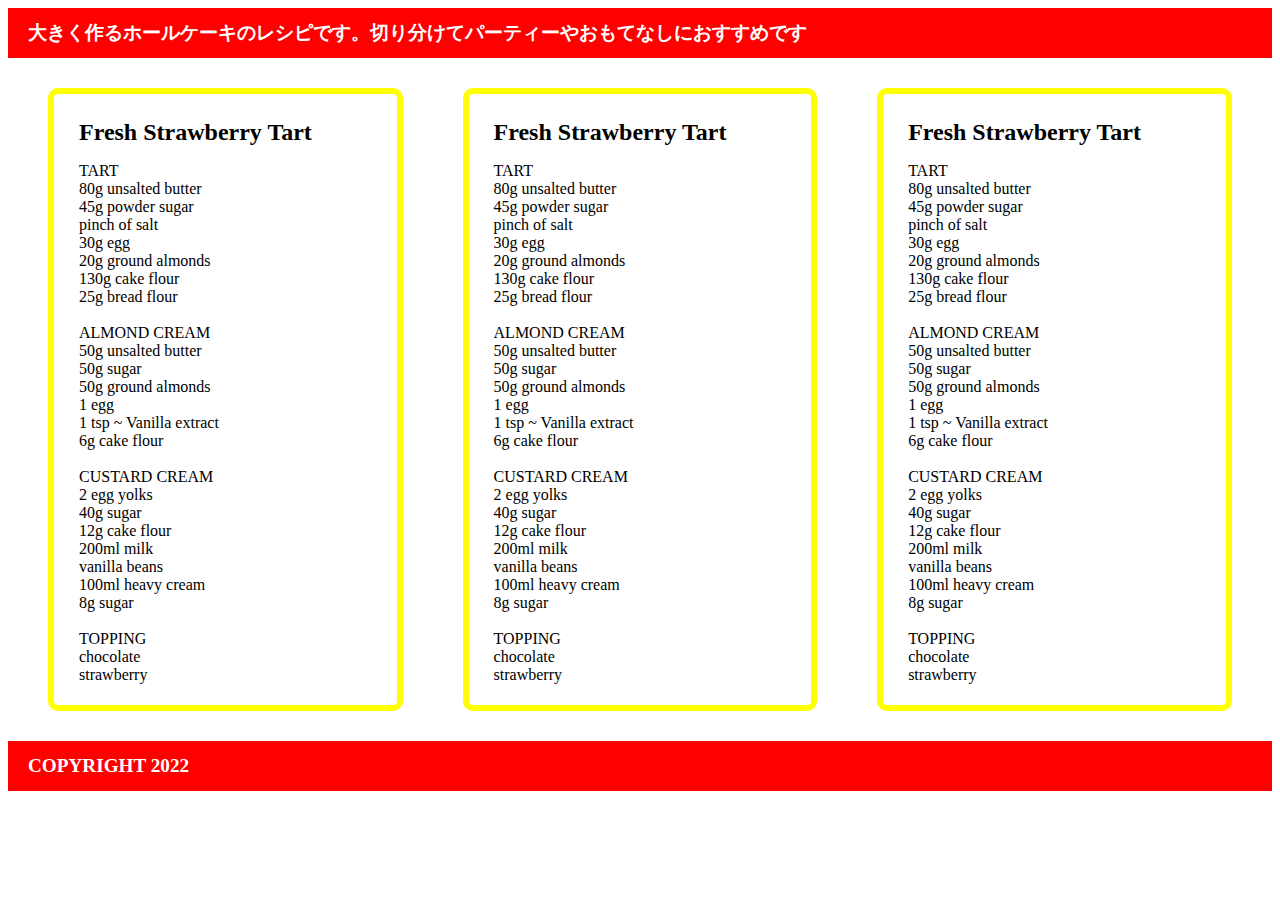
==== 4_project/index.html @ 31592a63 "4 project" ====
<!DOCTYPE html>
<html lang="en">
<head>
    <meta charset="UTF-8">
    <meta http-equiv="X-UA-Compatible" content="IE=edge">
    <meta name="viewport" content="width=device-width, initial-scale=1.0">
    <title>My project page</title>
    <link rel="stylesheet" href="styles.css">
</head>
<body>
    <div class="header">
        <h1 id="header-top-bottom">大きく作るホールケーキのレシピです。切り分けてパーティーやおもてなしにおすすめです</h1>
    </div>
    <div class="items"> 
        <div class="item-element">
            <h2 class="item-header">Fresh Strawberry Tart</h2>
            <p class="item-text"> TART <br>
                80g unsalted butter <br>
                45g powder sugar <br>
                pinch of salt <br>
                30g egg <br>
                20g ground almonds <br>
                130g cake flour <br>
                25g bread flour <br>
                <br>
                ALMOND CREAM <br>
                50g unsalted butter <br>
                50g sugar <br>
                50g ground almonds <br>
                1 egg <br>
                1 tsp ~ Vanilla extract <br>
                6g cake flour <br>
                <br>
                CUSTARD CREAM <br>
                2 egg yolks <br>
                40g sugar <br>
                12g cake flour <br>
                200ml milk <br>
                vanilla beans <br>
                100ml heavy cream <br>
                8g sugar <br>
                <br>
                TOPPING <br>
                chocolate <br>
                strawberry</p>
        </div>
        <div class="item-element">
            <h2 class="item-header">Fresh Strawberry Tart</h2>
            <p class="item-text">TART <br>
                80g unsalted butter <br>
                45g powder sugar <br>
                pinch of salt <br>
                30g egg <br>
                20g ground almonds <br>
                130g cake flour <br>
                25g bread flour <br>
                <br>
                ALMOND CREAM <br>
                50g unsalted butter <br>
                50g sugar <br>
                50g ground almonds <br>
                1 egg <br>
                1 tsp ~ Vanilla extract <br>
                6g cake flour <br>
                <br>
                CUSTARD CREAM <br>
                2 egg yolks <br>
                40g sugar <br>
                12g cake flour <br>
                200ml milk <br>
                vanilla beans <br>
                100ml heavy cream <br>
                8g sugar <br>
                <br>
                TOPPING <br>
                chocolate <br>
                strawberry</p>
        </div>
        <div class="item-element">
            <h2 class="item-header">Fresh Strawberry Tart</h2>
            <p class="item-text">TART <br>
                80g unsalted butter <br>
                45g powder sugar <br>
                pinch of salt <br>
                30g egg <br>
                20g ground almonds <br>
                130g cake flour <br>
                25g bread flour <br>
                <br>
                ALMOND CREAM <br>
                50g unsalted butter <br>
                50g sugar <br>
                50g ground almonds <br>
                1 egg <br>
                1 tsp ~ Vanilla extract <br>
                6g cake flour <br>
                <br>
                CUSTARD CREAM <br>
                2 egg yolks <br>
                40g sugar <br>
                12g cake flour <br>
                200ml milk <br>
                vanilla beans <br>
                100ml heavy cream <br>
                8g sugar <br>
                <br>
                TOPPING <br>
                chocolate <br>
                strawberry</p>
        </div>
    </div>
    <div class="footer">
        <h1 id="header-top-bottom">COPYRIGHT 2022</h1>
    </div>
</body>
---- 4_project/styles.css ----
.header {
    display: flex;
    align-items: center;
    height: 50px;
    background-color: red;
    margin-bottom: 30px
}

.footer {
    display: flex;
    align-items: center;
    height: 50px;
    background-color: red;
    margin-top: 30px
}

.item-header {
    margin-left: 20px;
    margin-right: 80px;
    margin-bottom: 10px;
}

.items {
    display: flex;
    margin-left: 40px;
    margin-right: 40px;
    justify-content: space-between;
}

.item-element {
    word-wrap: break-word;
    border-color: yellow;
    border-style: solid;
    border-width: 6px;
    padding: 5px;
    border-radius: 10px;
    justify-content: space-between;
}

.item-text {
    margin-left: 20px; 
}

#header-top-bottom {
    margin-left: 20px;
    color: white;
    font-size: 120%;
}
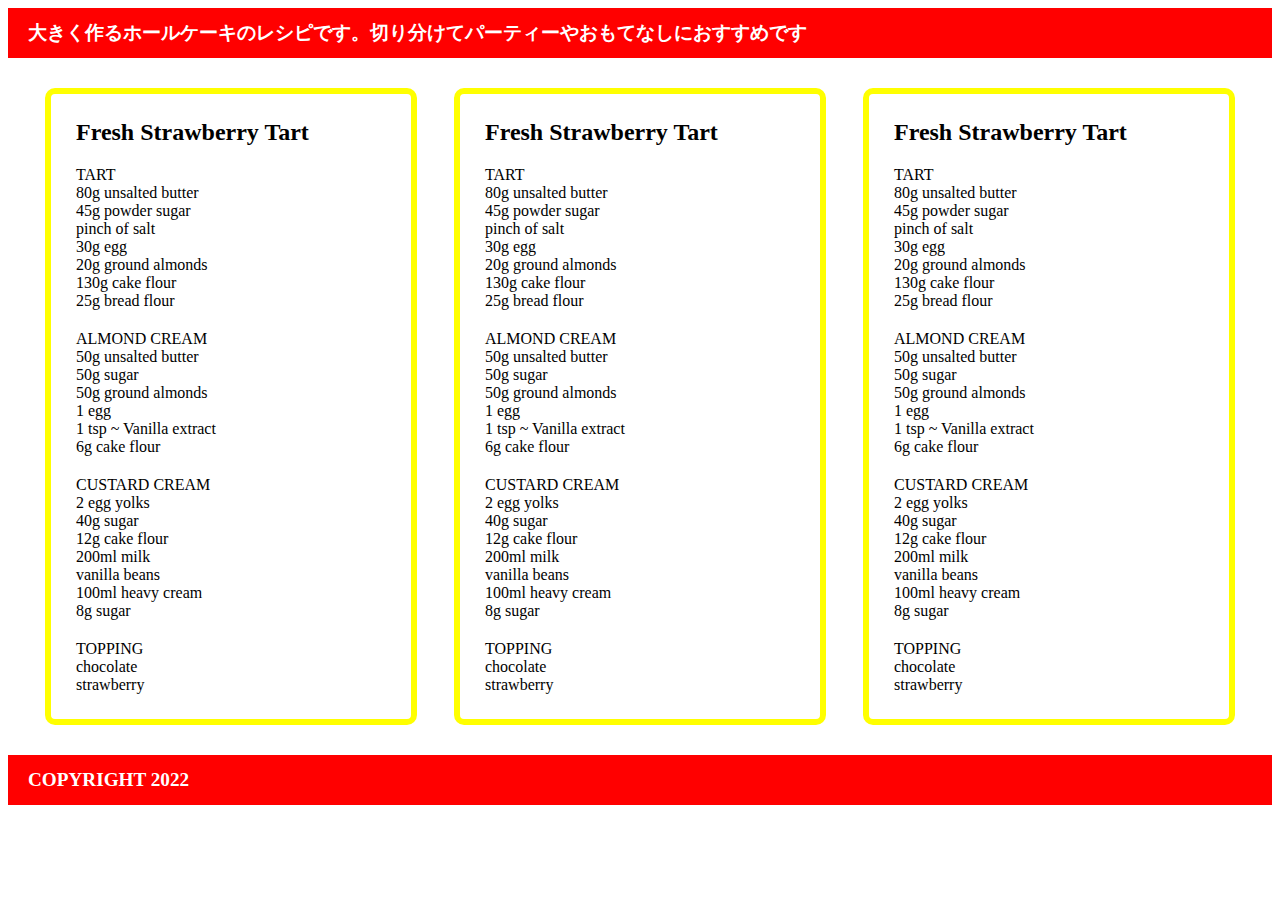
==== commit ae005de0: "4 project update 1" ====
--- a/4_project/index.html
+++ b/4_project/index.html
@@ -1,5 +1,6 @@
 <!DOCTYPE html>
 <html lang="en">
+
 <head>
     <meta charset="UTF-8">
     <meta http-equiv="X-UA-Compatible" content="IE=edge">
@@ -7,110 +8,137 @@
     <title>My project page</title>
     <link rel="stylesheet" href="styles.css">
 </head>
+
 <body>
     <div class="header">
         <h1 id="header-top-bottom">大きく作るホールケーキのレシピです。切り分けてパーティーやおもてなしにおすすめです</h1>
     </div>
-    <div class="items"> 
-        <div class="item-element">
-            <h2 class="item-header">Fresh Strawberry Tart</h2>
-            <p class="item-text"> TART <br>
-                80g unsalted butter <br>
-                45g powder sugar <br>
-                pinch of salt <br>
-                30g egg <br>
-                20g ground almonds <br>
-                130g cake flour <br>
-                25g bread flour <br>
-                <br>
-                ALMOND CREAM <br>
-                50g unsalted butter <br>
-                50g sugar <br>
-                50g ground almonds <br>
-                1 egg <br>
-                1 tsp ~ Vanilla extract <br>
-                6g cake flour <br>
-                <br>
-                CUSTARD CREAM <br>
-                2 egg yolks <br>
-                40g sugar <br>
-                12g cake flour <br>
-                200ml milk <br>
-                vanilla beans <br>
-                100ml heavy cream <br>
-                8g sugar <br>
-                <br>
-                TOPPING <br>
-                chocolate <br>
-                strawberry</p>
+    <div class="items-container">
+        <div class="items-box">
+            <ul class="item-list">
+                <li>
+                    <h2>Fresh Strawberry Tart</h2>
+                </li>
+            </ul>
+            <ul class="item-list">
+                <li>TART</li>
+                <li>80g unsalted butter</li>
+                <li>45g powder sugar</li>
+                <li>pinch of salt</li>
+                <li>30g egg</li>
+                <li>20g ground almonds</li>
+                <li>130g cake flour</li>
+                <li>25g bread flour</li>
+            </ul>
+            <ul class="item-list">
+                <li>ALMOND CREAM</li>
+                <li>50g unsalted butter</li>
+                <li>50g sugar</li>
+                <li>50g ground almonds</li>
+                <li>1 egg</li>
+                <li>1 tsp ~ Vanilla extract</li>
+                <li>6g cake flour</li>
+            </ul>
+            <ul class="item-list">
+                <li>CUSTARD CREAM</li>
+                <li>2 egg yolks</li>
+                <li>40g sugar</li>
+                <li>12g cake flour</li>
+                <li>200ml milk</li>
+                <li>vanilla beans</li>
+                <li>100ml heavy cream</li>
+                <li>8g sugar</li>
+            </ul>
+            <ul class="item-list">
+                <li>TOPPING</li>
+                <li>chocolate</li>
+                <li>strawberry</li>
+            </ul>
         </div>
-        <div class="item-element">
-            <h2 class="item-header">Fresh Strawberry Tart</h2>
-            <p class="item-text">TART <br>
-                80g unsalted butter <br>
-                45g powder sugar <br>
-                pinch of salt <br>
-                30g egg <br>
-                20g ground almonds <br>
-                130g cake flour <br>
-                25g bread flour <br>
-                <br>
-                ALMOND CREAM <br>
-                50g unsalted butter <br>
-                50g sugar <br>
-                50g ground almonds <br>
-                1 egg <br>
-                1 tsp ~ Vanilla extract <br>
-                6g cake flour <br>
-                <br>
-                CUSTARD CREAM <br>
-                2 egg yolks <br>
-                40g sugar <br>
-                12g cake flour <br>
-                200ml milk <br>
-                vanilla beans <br>
-                100ml heavy cream <br>
-                8g sugar <br>
-                <br>
-                TOPPING <br>
-                chocolate <br>
-                strawberry</p>
+        <div class="items-box">
+            <ul class="item-list">
+                <li>
+                    <h2>Fresh Strawberry Tart</h2>
+                </li>
+            </ul>
+            <ul class="item-list">
+                <li>TART</li>
+                <li>80g unsalted butter</li>
+                <li>45g powder sugar</li>
+                <li>pinch of salt</li>
+                <li>30g egg</li>
+                <li>20g ground almonds</li>
+                <li>130g cake flour</li>
+                <li>25g bread flour</li>
+            </ul>
+            <ul class="item-list">
+                <li>ALMOND CREAM</li>
+                <li>50g unsalted butter</li>
+                <li>50g sugar</li>
+                <li>50g ground almonds</li>
+                <li>1 egg</li>
+                <li>1 tsp ~ Vanilla extract</li>
+                <li>6g cake flour</li>
+            </ul>
+            <ul class="item-list">
+                <li>CUSTARD CREAM</li>
+                <li>2 egg yolks</li>
+                <li>40g sugar</li>
+                <li>12g cake flour</li>
+                <li>200ml milk</li>
+                <li>vanilla beans</li>
+                <li>100ml heavy cream</li>
+                <li>8g sugar</li>
+            </ul>
+            <ul class="item-list">
+                <li>TOPPING</li>
+                <li>chocolate</li>
+                <li>strawberry</li>
+            </ul>
         </div>
-        <div class="item-element">
-            <h2 class="item-header">Fresh Strawberry Tart</h2>
-            <p class="item-text">TART <br>
-                80g unsalted butter <br>
-                45g powder sugar <br>
-                pinch of salt <br>
-                30g egg <br>
-                20g ground almonds <br>
-                130g cake flour <br>
-                25g bread flour <br>
-                <br>
-                ALMOND CREAM <br>
-                50g unsalted butter <br>
-                50g sugar <br>
-                50g ground almonds <br>
-                1 egg <br>
-                1 tsp ~ Vanilla extract <br>
-                6g cake flour <br>
-                <br>
-                CUSTARD CREAM <br>
-                2 egg yolks <br>
-                40g sugar <br>
-                12g cake flour <br>
-                200ml milk <br>
-                vanilla beans <br>
-                100ml heavy cream <br>
-                8g sugar <br>
-                <br>
-                TOPPING <br>
-                chocolate <br>
-                strawberry</p>
+        <div class="items-box">
+            <ul class="item-list">
+                <li>
+                    <h2>Fresh Strawberry Tart</h2>
+                </li>
+            </ul>
+            <ul class="item-list">
+                <li>TART</li>
+                <li>80g unsalted butter</li>
+                <li>45g powder sugar</li>
+                <li>pinch of salt</li>
+                <li>30g egg</li>
+                <li>20g ground almonds</li>
+                <li>130g cake flour</li>
+                <li>25g bread flour</li>
+            </ul>
+            <ul class="item-list">
+                <li>ALMOND CREAM</li>
+                <li>50g unsalted butter</li>
+                <li>50g sugar</li>
+                <li>50g ground almonds</li>
+                <li>1 egg</li>
+                <li>1 tsp ~ Vanilla extract</li>
+                <li>6g cake flour</li>
+            </ul>
+            <ul class="item-list">
+                <li>CUSTARD CREAM</li>
+                <li>2 egg yolks</li>
+                <li>40g sugar</li>
+                <li>12g cake flour</li>
+                <li>200ml milk</li>
+                <li>vanilla beans</li>
+                <li>100ml heavy cream</li>
+                <li>8g sugar</li>
+            </ul>
+            <ul class="item-list">
+                <li>TOPPING</li>
+                <li>chocolate</li>
+                <li>strawberry</li>
+            </ul>
         </div>
     </div>
     <div class="footer">
         <h1 id="header-top-bottom">COPYRIGHT 2022</h1>
     </div>
-</body>    
-
+</body>--- a/4_project/styles.css
+++ b/4_project/styles.css
@@ -15,31 +15,26 @@
     margin-top: 30px
 }
 
-.item-header {
-    margin-left: 20px;
-    margin-right: 80px;
-    margin-bottom: 10px;
+.items-container {
+    display: flex;
+    align-items: center; 
+    justify-content: space-evenly;
 }
 
-.items {
-    display: flex;
-    margin-left: 40px;
-    margin-right: 40px;
-    justify-content: space-between;
-}
-
-.item-element {
-    word-wrap: break-word;
+.items-box {
+    width: 350px;
     border-color: yellow;
     border-style: solid;
     border-width: 6px;
     padding: 5px;
-    border-radius: 10px;
-    justify-content: space-between;
+    border-radius: 10px;   
 }
 
-.item-text {
-    margin-left: 20px; 
+.item-list {
+    padding: 0px;
+    margin-left: 20px;
+    list-style: none;
+    margin-bottom: 20px;    
 }
 
 #header-top-bottom {
